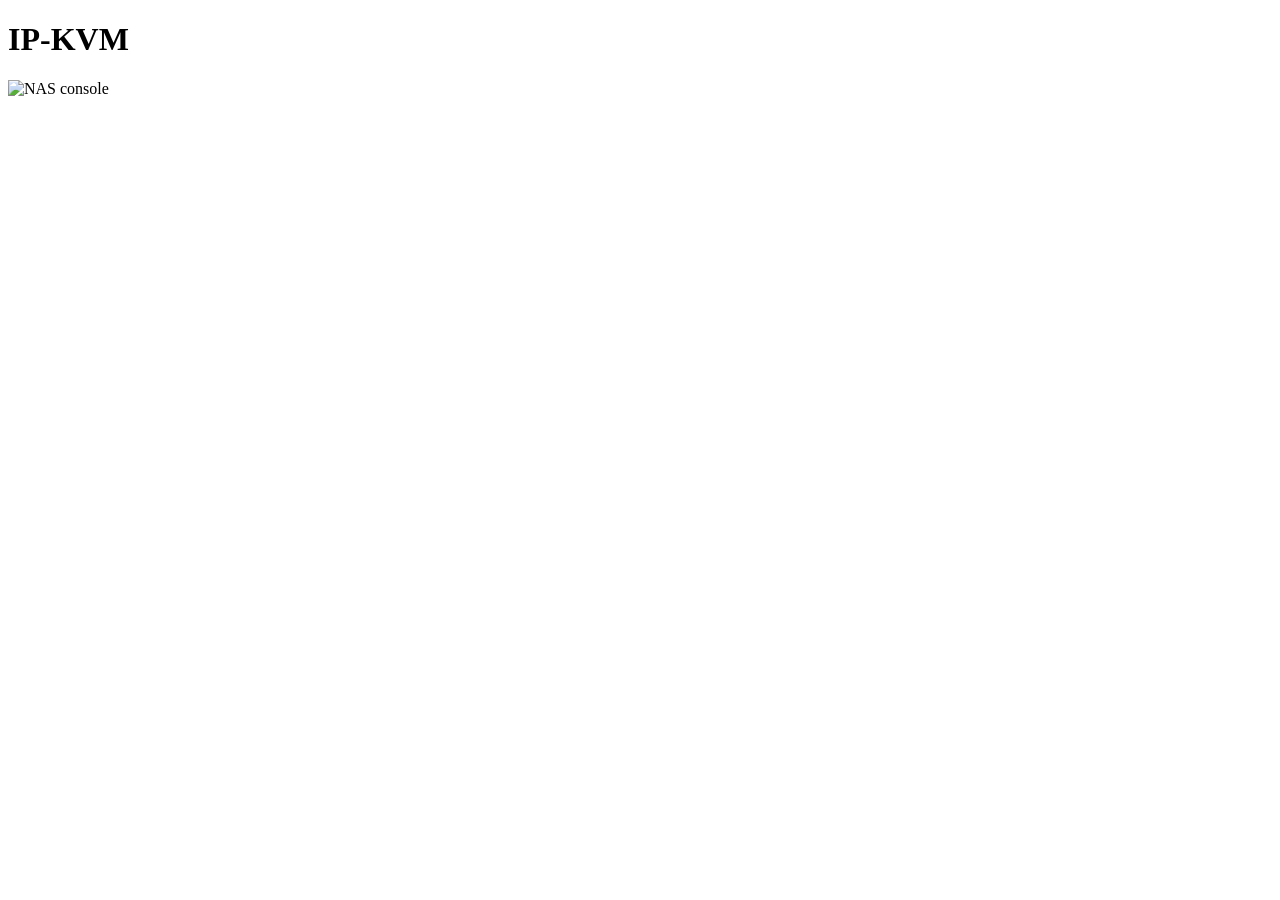
==== static/index.html @ 45eee4ad "Skelleton implementation for serving the video" ====
<!DOCTYPE html>
<html lang="en">

<head>
	<meta charset="UTF-8">
	<meta name="viewport" content="width=device-width, initial-scale=1.0">
	<title>Simple KVM</title>
</head>

<body>
    <h1>IP-KVM</h1>
    
    <img src="{{.UstreamerURL}}" alt="NAS console" style="max-width:100%">
</body>

</html>
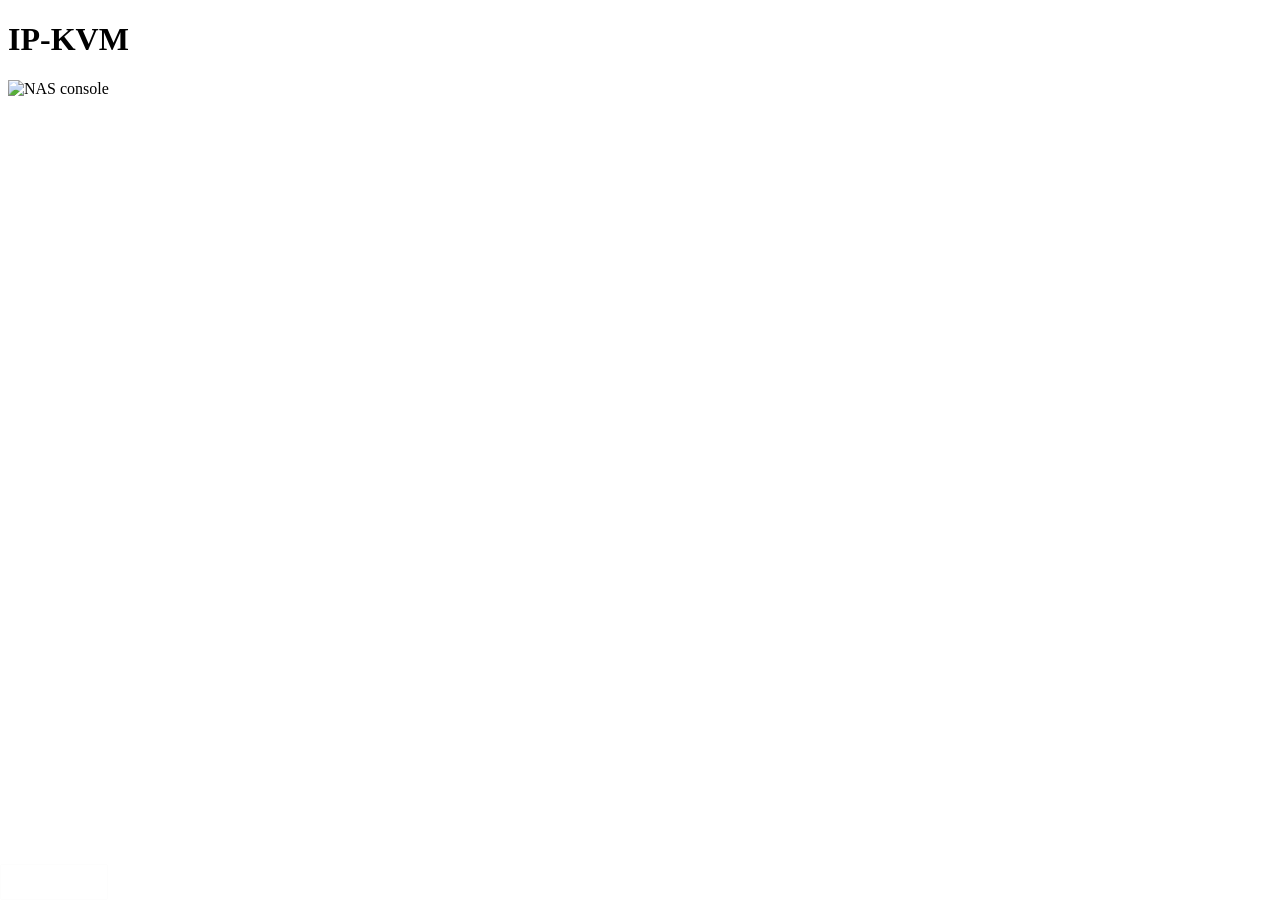
==== commit b342eedb: "Add support for mobile virtual keyboards" ====
--- a/static/index.html
+++ b/static/index.html
@@ -5,10 +5,15 @@
 	<meta charset="UTF-8">
 	<meta name="viewport" content="width=device-width, initial-scale=1.0">
 	<title>Simple KVM</title>
+	<script src="/static/app.js" defer></script>
+	<link rel="stylesheet" href="/static/styles.css">
 </head>
 
 <body>
     <h1>IP-KVM</h1>
+
+	<button id="kbtn">Keyboard</button>
+	<input id="kbin" autocapitalize="off" autocorrect="off" autocomplete="off" spellcheck="false">
     
     <img src="{{.UstreamerURL}}" alt="NAS console" style="max-width:100%">
 </body>
--- a/static/styles.css
+++ b/static/styles.css
@@ -0,0 +1,17 @@
+#kbin {
+    position: fixed;
+    bottom: 0;
+    left: 0;
+    width: 100px;
+    height: 30px;
+    opacity: 0.01;
+    font-size: 16px;
+}
+
+
+@media screen and (min-width: 600px) {
+    /* Hide keyboard button on desktop */
+    #kbtn {
+        display: none;
+    }
+}
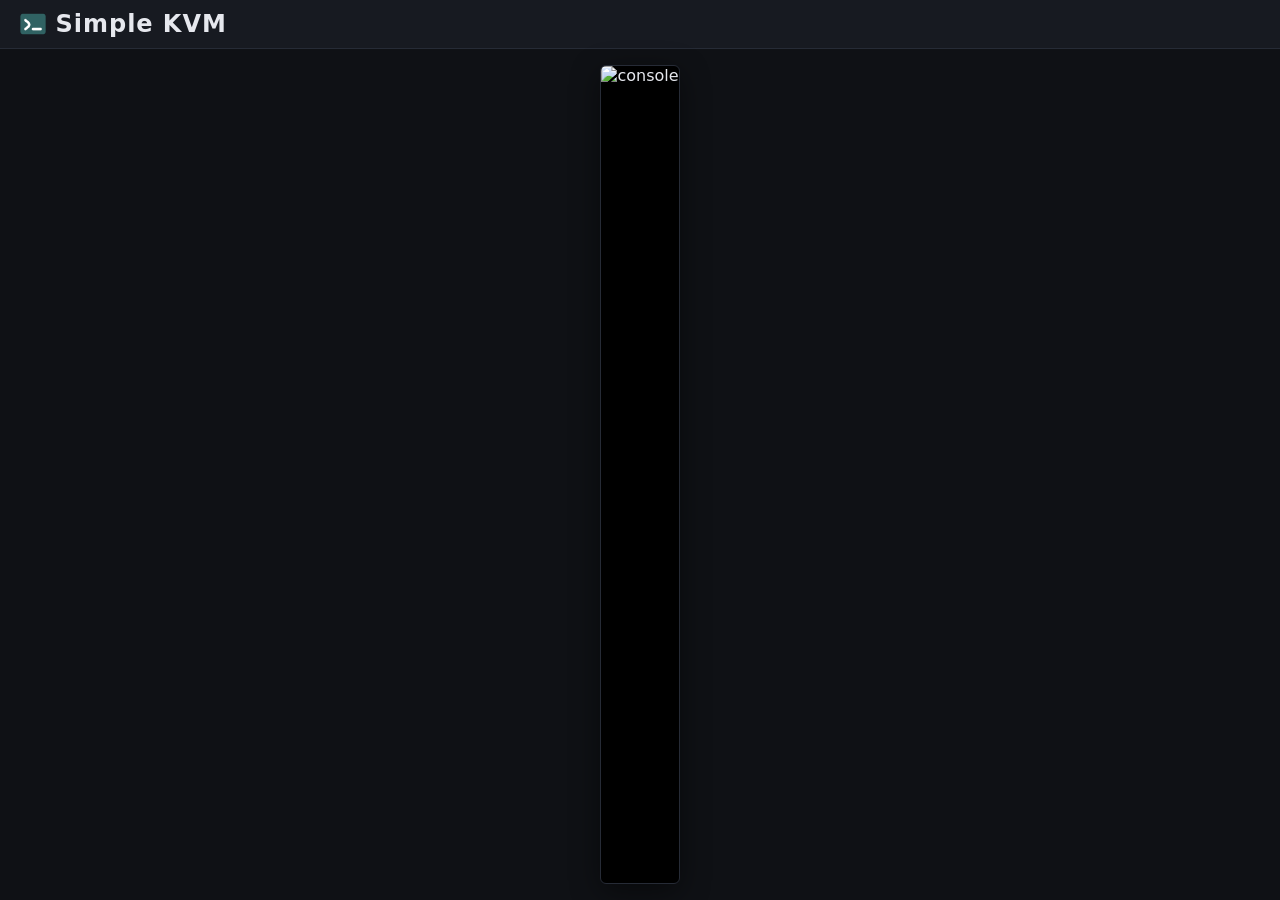
==== commit e1fa8c35: "Add a clean CSS style sheet" ====
--- a/static/index.html
+++ b/static/index.html
@@ -2,20 +2,25 @@
 <html lang="en">
 
 <head>
-	<meta charset="UTF-8">
-	<meta name="viewport" content="width=device-width, initial-scale=1.0">
-	<title>Simple KVM</title>
-	<script src="/static/app.js" defer></script>
-	<link rel="stylesheet" href="/static/styles.css">
+    <meta charset="UTF-8">
+    <meta name="viewport" content="width=device-width, initial-scale=1.0">
+    <title>Simple KVM</title>
+    <script src="/static/app.js" defer></script>
+    <link rel="stylesheet" href="/static/styles.css">
+    <link rel="shortcut icon" href="/static/assets/favicon.png" type="image/x-icon">
 </head>
 
 <body>
-    <h1>IP-KVM</h1>
+    <header>
+        <h1><img src="/static/assets/favicon.png" alt="" class="logo">Simple KVM</h1>
+        <button id="kbtn">Keyboard</button>
+    </header>
 
-	<button id="kbtn">Keyboard</button>
-	<input id="kbin" autocapitalize="off" autocorrect="off" autocomplete="off" spellcheck="false">
-    
-    <img src="{{.UstreamerURL}}" alt="NAS console" style="max-width:100%">
+    <main>
+        <img id="screen" src="{{.UstreamerURL}}" alt="console">
+    </main>
+
+    <input id="kbin" autocapitalize="off" autocorrect="off" autocomplete="off" spellcheck="false">
 </body>
 
 </html>
--- a/static/styles.css
+++ b/static/styles.css
@@ -1,11 +1,99 @@
+:root {
+  --bg: #0f1115;
+  --panel: #171a21;
+  --border: #262b36;
+  --text: #e6e8ee;
+  --accent: #4f8cff;
+}
+
+* { box-sizing: border-box; }
+
+html, body {
+  margin: 0;
+  height: 100%;
+  background: var(--bg);
+  color: var(--text);
+  font-family: system-ui, -apple-system, "Segoe UI", Roboto, sans-serif;
+}
+
+body {
+  display: flex;
+  flex-direction: column;
+}
+
+header {
+  display: flex;
+  align-items: center;
+  justify-content: space-between;
+  padding: 10px 20px;
+  background: var(--panel);
+  border-bottom: 1px solid var(--border);
+}
+
+h1 {
+  display: flex;
+  align-items: center;
+  gap: 10px;
+  margin: 0;
+  font-size: 1.5rem;
+  font-weight: 600;
+  letter-spacing: 0.04em;
+}
+
+.logo {
+  width: 1.6rem;
+  height: 1.6rem;
+}
+
+button {
+  padding: 6px 14px;
+  font: inherit;
+  font-size: 0.9rem;
+  color: var(--text);
+  background: var(--bg);
+  border: 1px solid var(--border);
+  border-radius: 6px;
+  cursor: pointer;
+  transition: border-color 0.15s, background 0.15s;
+}
+
+button:hover { border-color: var(--accent); }
+button:active { background: var(--border); }
+button:focus-visible { outline: 2px solid var(--accent); outline-offset: 2px; }
+button.active { border-color: var(--accent); color: var(--accent); }
+
+main {
+  flex: 1;
+  min-height: 0;
+  display: flex;
+  justify-content: center;
+  padding: 16px;
+}
+
+#screen {
+  display: block;
+  height: 100%;
+  width: auto;
+  max-width: 100%;
+  object-fit: contain;
+  background: #000;
+  border: 1px solid var(--border);
+  border-radius: 6px;
+  box-shadow: 0 8px 30px rgba(0, 0, 0, 0.45);
+}
+
+
+/* Hidden but still focusable (display:none would break focus on mobile) */
 #kbin {
-    position: fixed;
-    bottom: 0;
-    left: 0;
-    width: 100px;
-    height: 30px;
-    opacity: 0.01;
-    font-size: 16px;
+  position: fixed;
+  bottom: 0;
+  left: 0;
+  width: 1px;
+  height: 1px;
+  opacity: 0;
+  border: 0;
+  padding: 0;
+  font-size: 16px;
 }
 
 
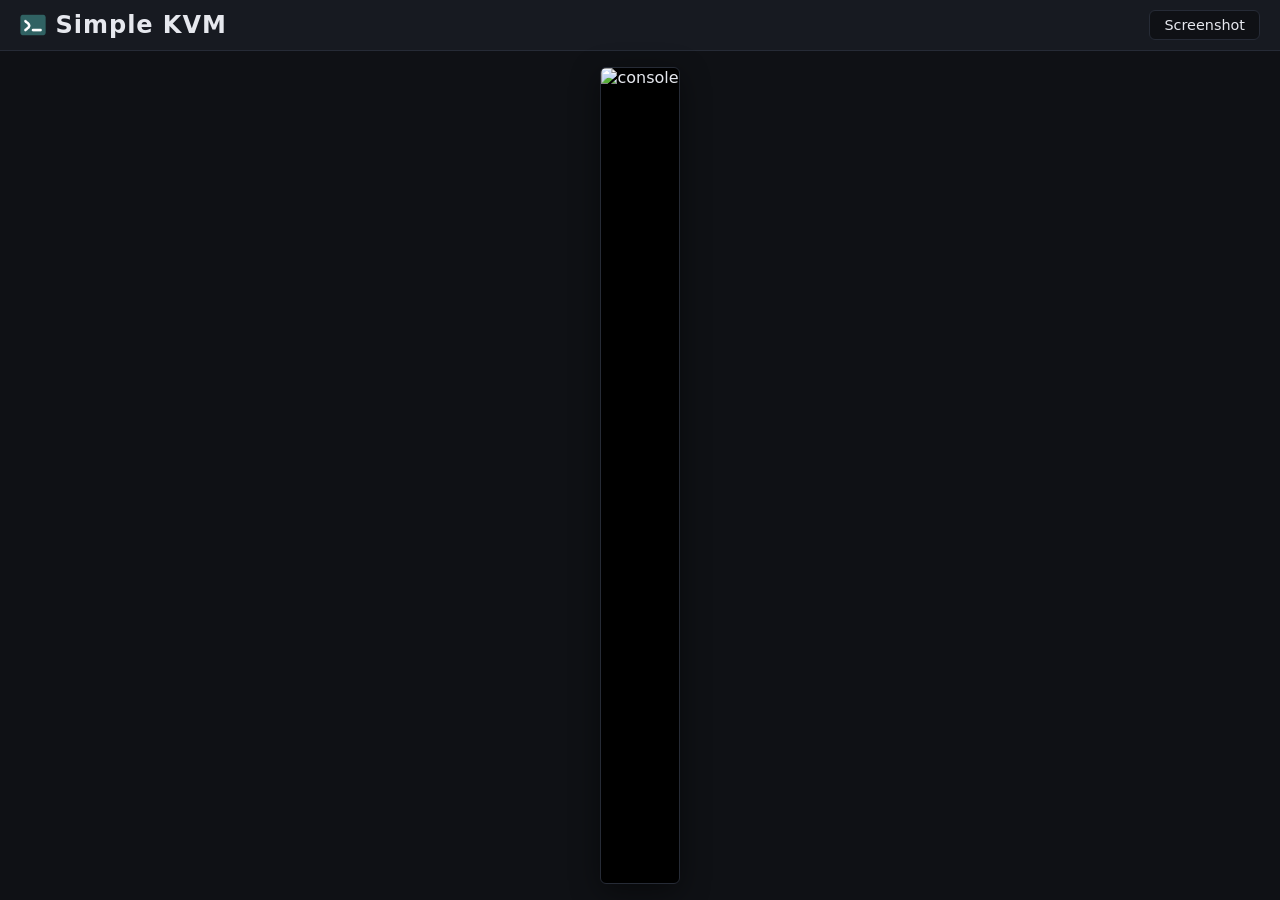
==== commit de18f651: "Add screenshot button" ====
--- a/static/index.html
+++ b/static/index.html
@@ -13,11 +13,14 @@
 <body>
     <header>
         <h1><img src="/static/assets/favicon.png" alt="" class="logo">Simple KVM</h1>
-        <button id="kbtn">Keyboard</button>
+		<div class="actions">
+			<button id="kbtn">Keyboard</button>
+			<button id="dlbtn">Screenshot</button>
+		</div>
     </header>
 
     <main>
-        <img id="screen" src="{{.UstreamerURL}}" alt="console">
+        <img id="screen" src="{{.UstreamerURL}}/stream" alt="console">
     </main>
 
     <input id="kbin" autocapitalize="off" autocorrect="off" autocomplete="off" spellcheck="false">
--- a/static/styles.css
+++ b/static/styles.css
@@ -28,6 +28,11 @@
   padding: 10px 20px;
   background: var(--panel);
   border-bottom: 1px solid var(--border);
+}
+
+.actions {
+  display: flex;
+  gap: 8px;
 }
 
 h1 {
